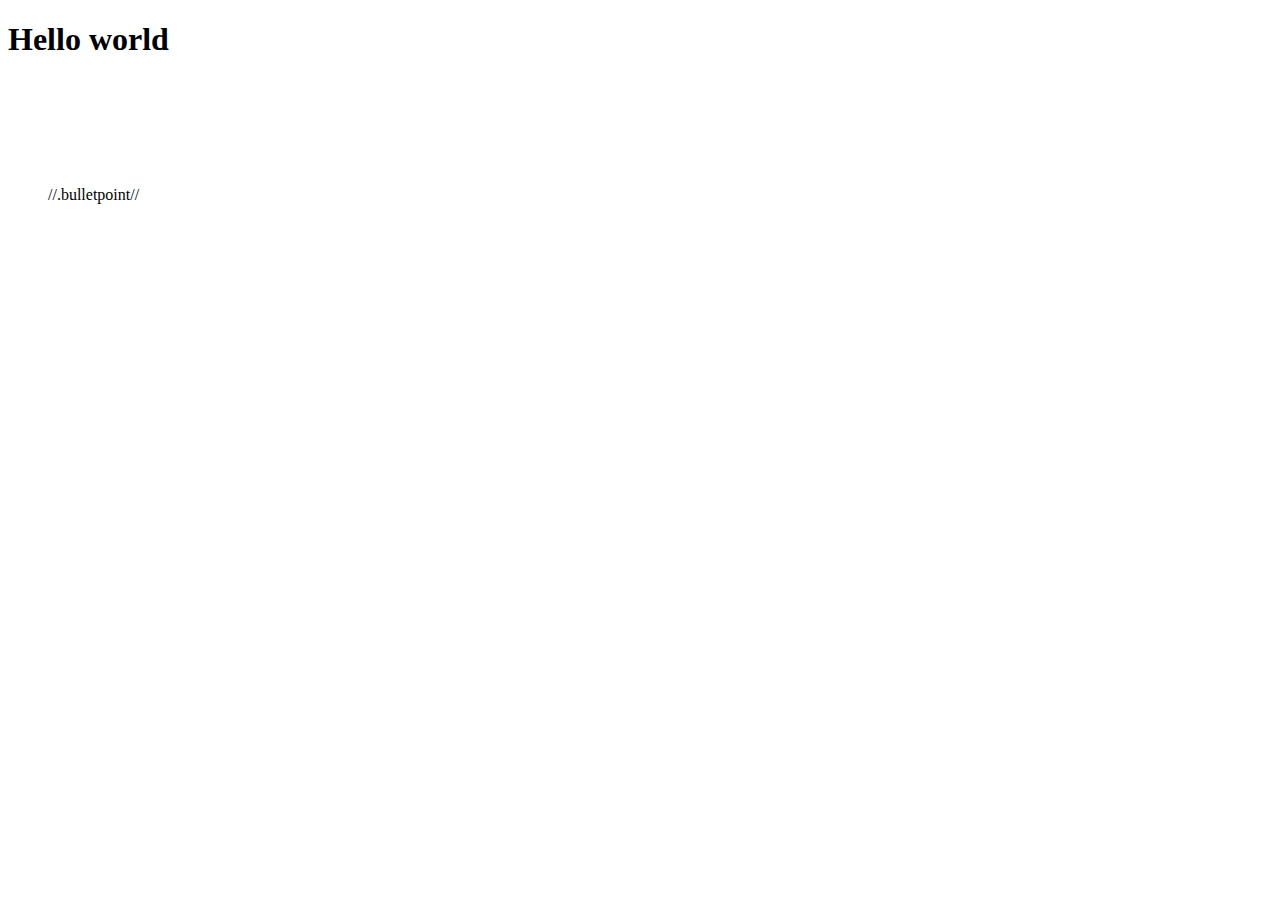
==== index.html @ a4d8d0be "Add files via upload" ====
<!DOCTYPE html>
<html>



<head>
     <link rel="stylesheet" href="Background.css">
    <meta charset="UTF-8">
    </head>
    <body>
      <h1>
          Hello world
    </h1>
<br>
  <br>
        <br>
        <br>
        <br>
        
      
<ol>
        //.bulletpoint//
        </ol>
   

 
</body>
 
</html>
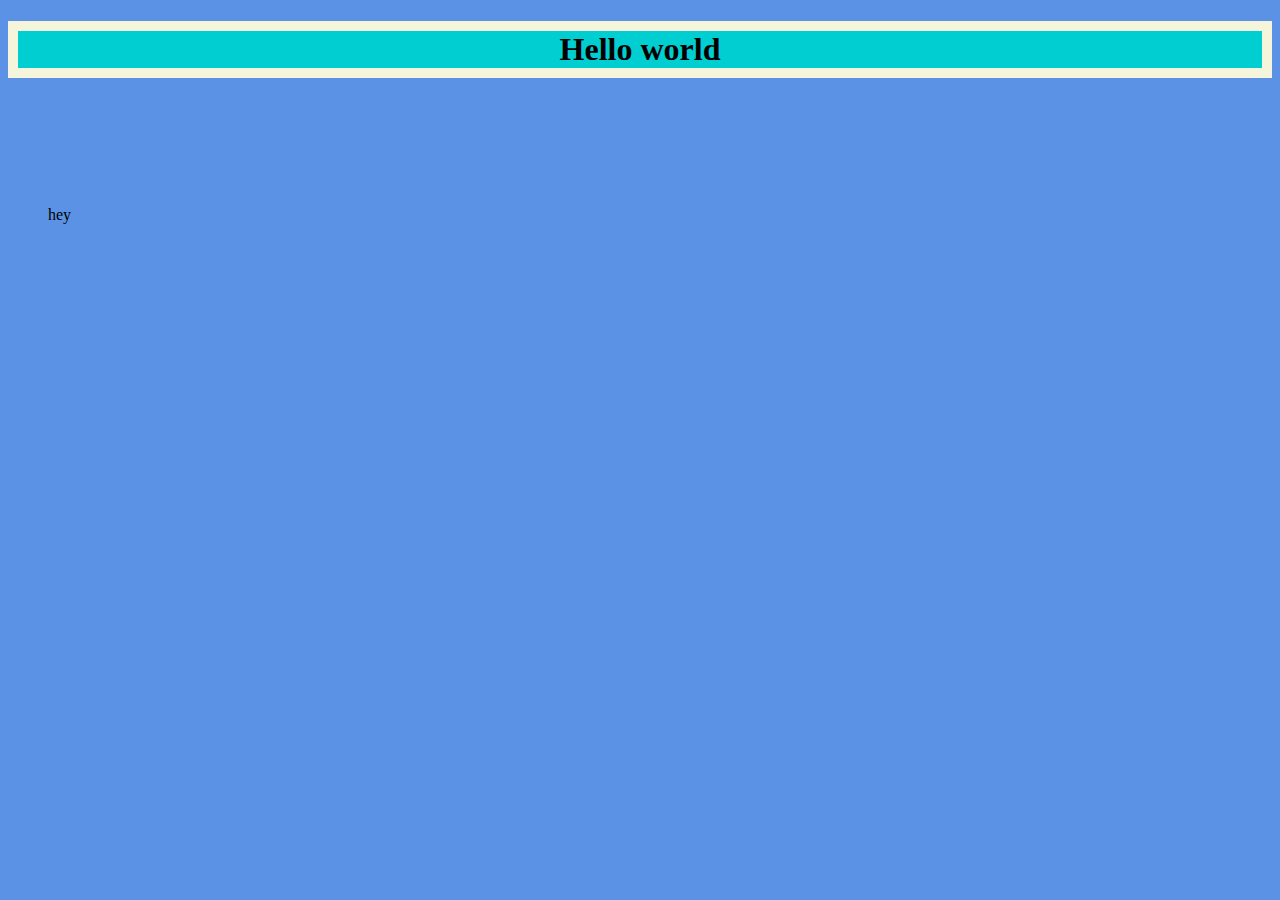
==== commit e6d8fb9e: "Update index.html" ====
--- a/index.html
+++ b/index.html
@@ -19,11 +19,11 @@
         
       
 <ol>
-        //.bulletpoint//
+        hey
         </ol>
    
 
  
 </body>
  
-</html>+</html>
--- a/Background.css
+++ b/Background.css
@@ -0,0 +1,24 @@
+
+
+
+body {
+  background-color: rgb(91, 146, 229);
+}
+
+/* overskrift h1 design */
+h1{
+background-color: darkturquoise; text-align: center; border: 10px;border-color:beige; border-style:solid;
+    
+}
+div {
+  width: 600px;
+    height:500px;
+  border: 0px solid green;
+  padding: 0px;
+  margin: 0px;
+  float: right;
+    background-color: rgb(255, 255, 255);
+}
+
+
+    
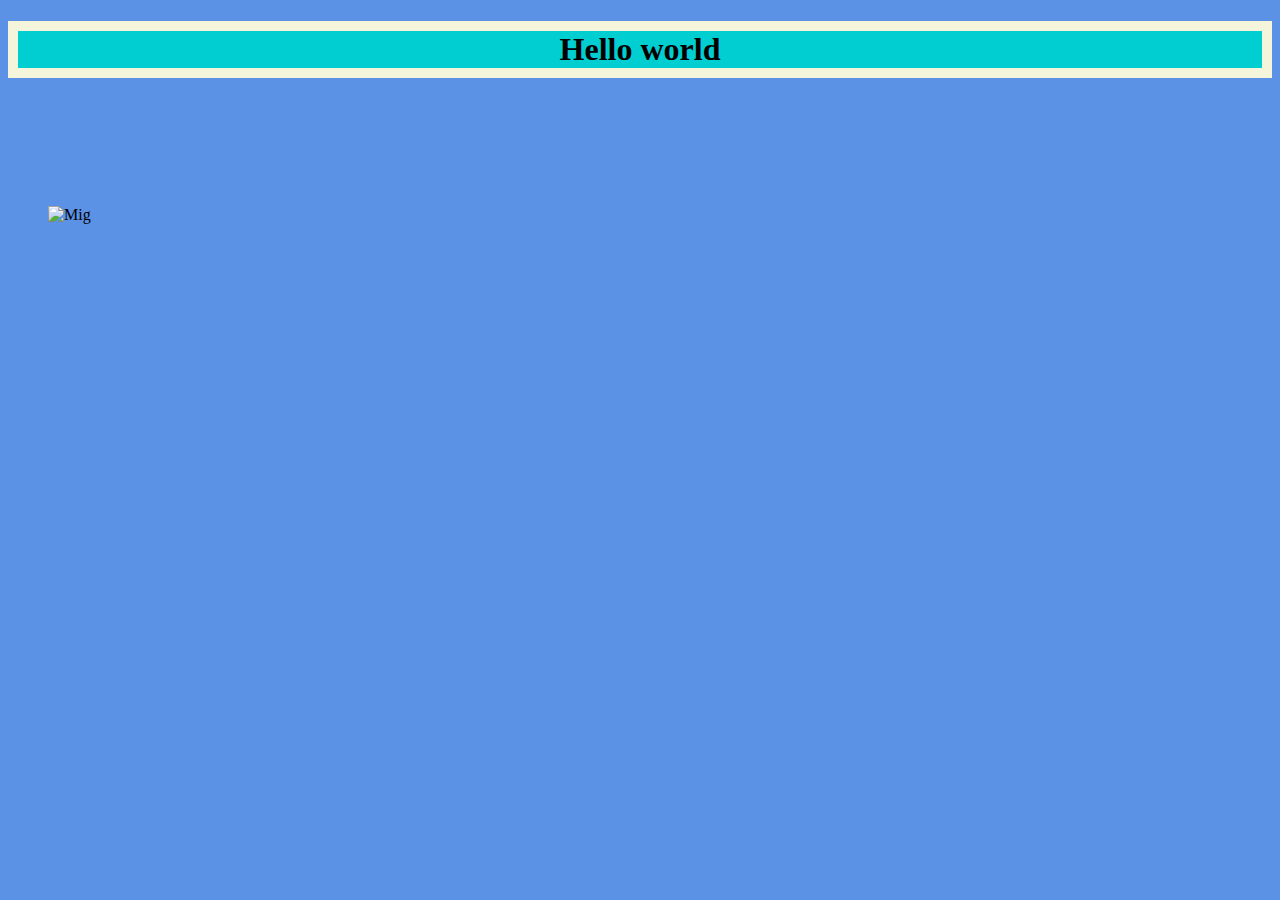
==== commit 15591df9: "Update index.html" ====
--- a/index.html
+++ b/index.html
@@ -19,7 +19,7 @@
         
       
 <ol>
-        hey
+        <img src="https://usercontent.one/wp/www.videnskabsklubben.dk/wp-content/uploads/Jens-Corneliu_Nikolaj_Cazacu_Hansen.jpg" alt=Mig>
         </ol>
    
 
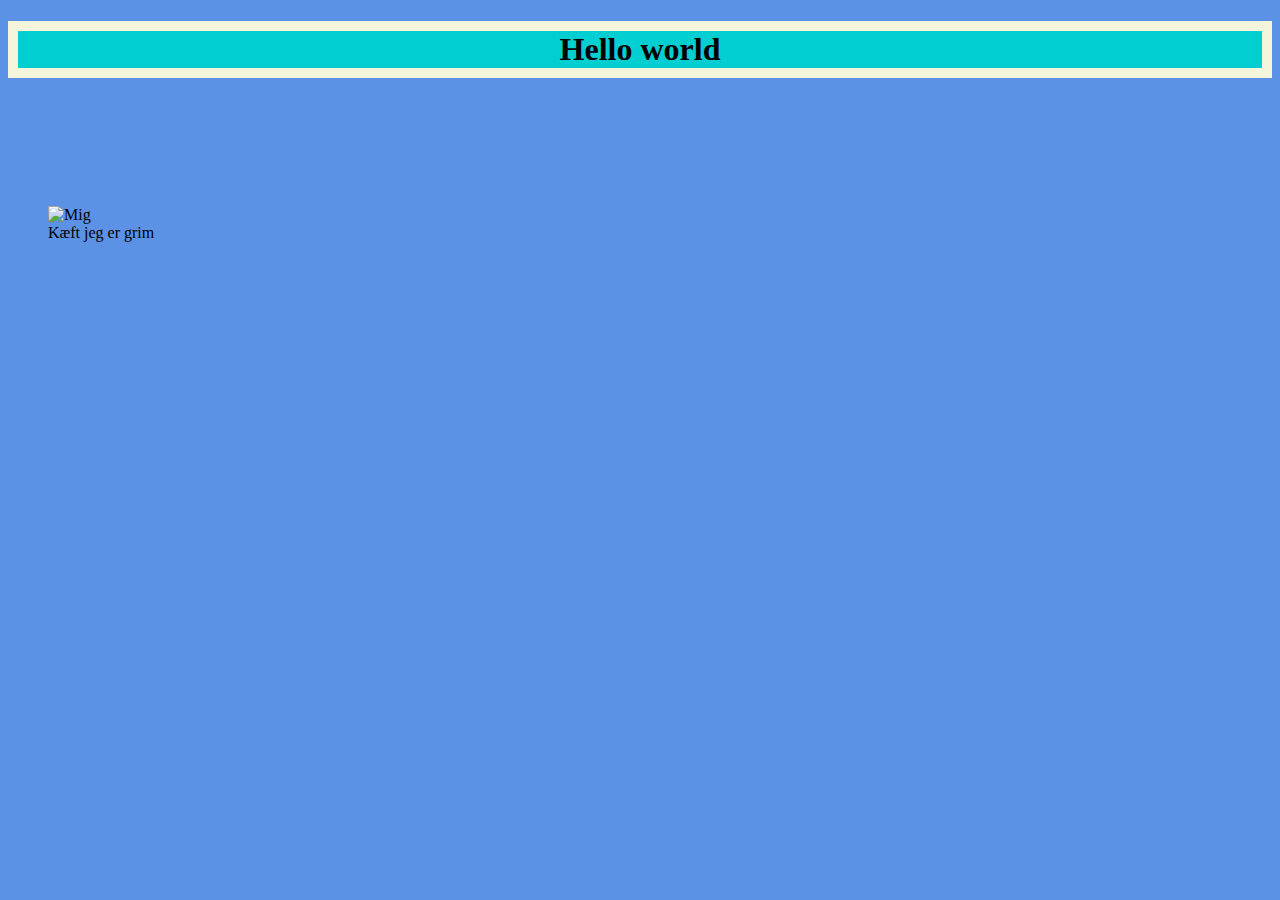
==== commit d8343b40: "Update index.html" ====
--- a/index.html
+++ b/index.html
@@ -20,6 +20,8 @@
       
 <ol>
         <img src="https://usercontent.one/wp/www.videnskabsklubben.dk/wp-content/uploads/Jens-Corneliu_Nikolaj_Cazacu_Hansen.jpg" alt=Mig>
+     <br>
+     Kæft jeg er grim
         </ol>
    
 
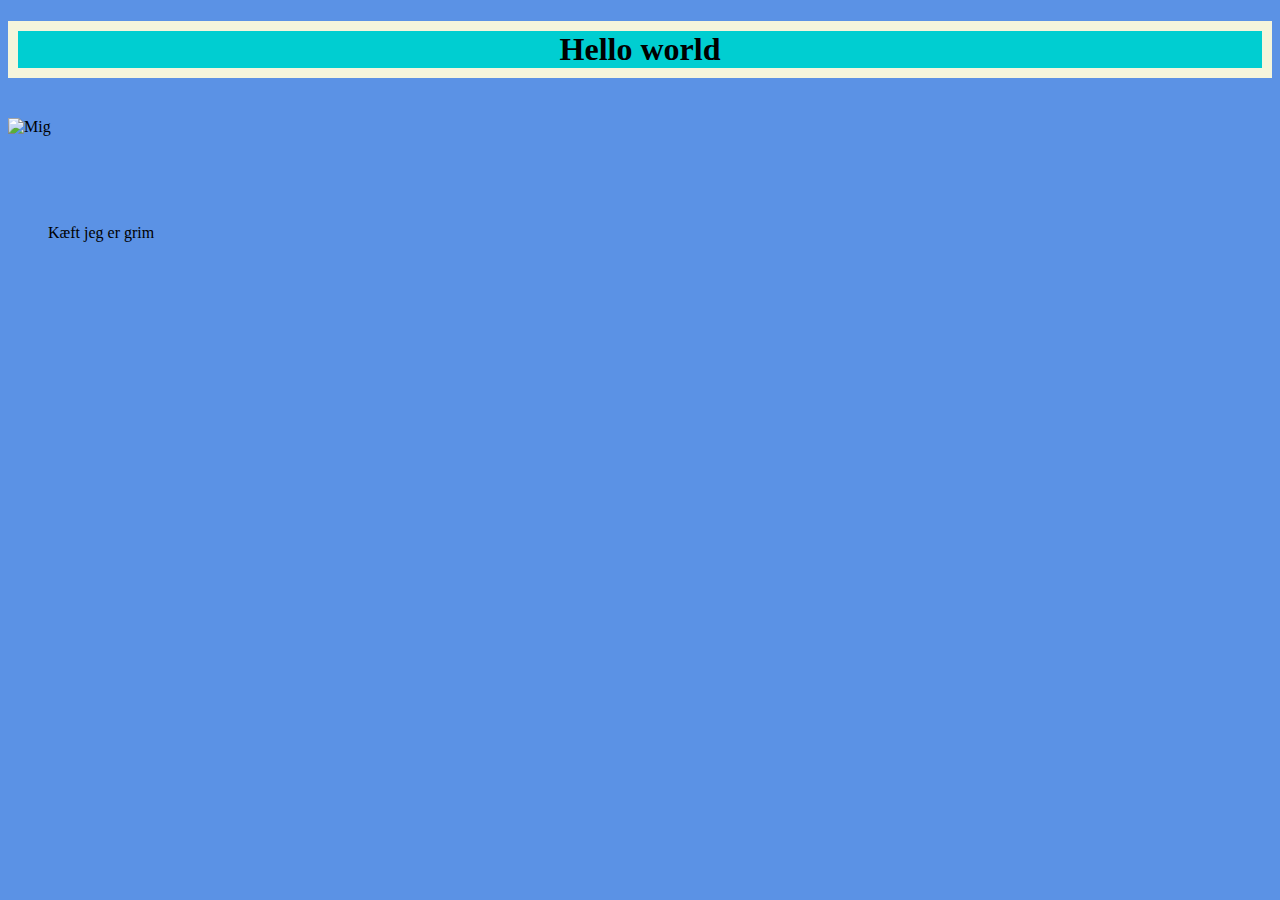
==== commit d8649114: "Update index.html" ====
--- a/index.html
+++ b/index.html
@@ -12,6 +12,7 @@
           Hello world
     </h1>
 <br>
+          <img src="https://usercontent.one/wp/www.videnskabsklubben.dk/wp-content/uploads/Jens-Corneliu_Nikolaj_Cazacu_Hansen.jpg" alt=Mig>
   <br>
         <br>
         <br>
@@ -19,7 +20,7 @@
         
       
 <ol>
-        <img src="https://usercontent.one/wp/www.videnskabsklubben.dk/wp-content/uploads/Jens-Corneliu_Nikolaj_Cazacu_Hansen.jpg" alt=Mig>
+      
      <br>
      Kæft jeg er grim
         </ol>
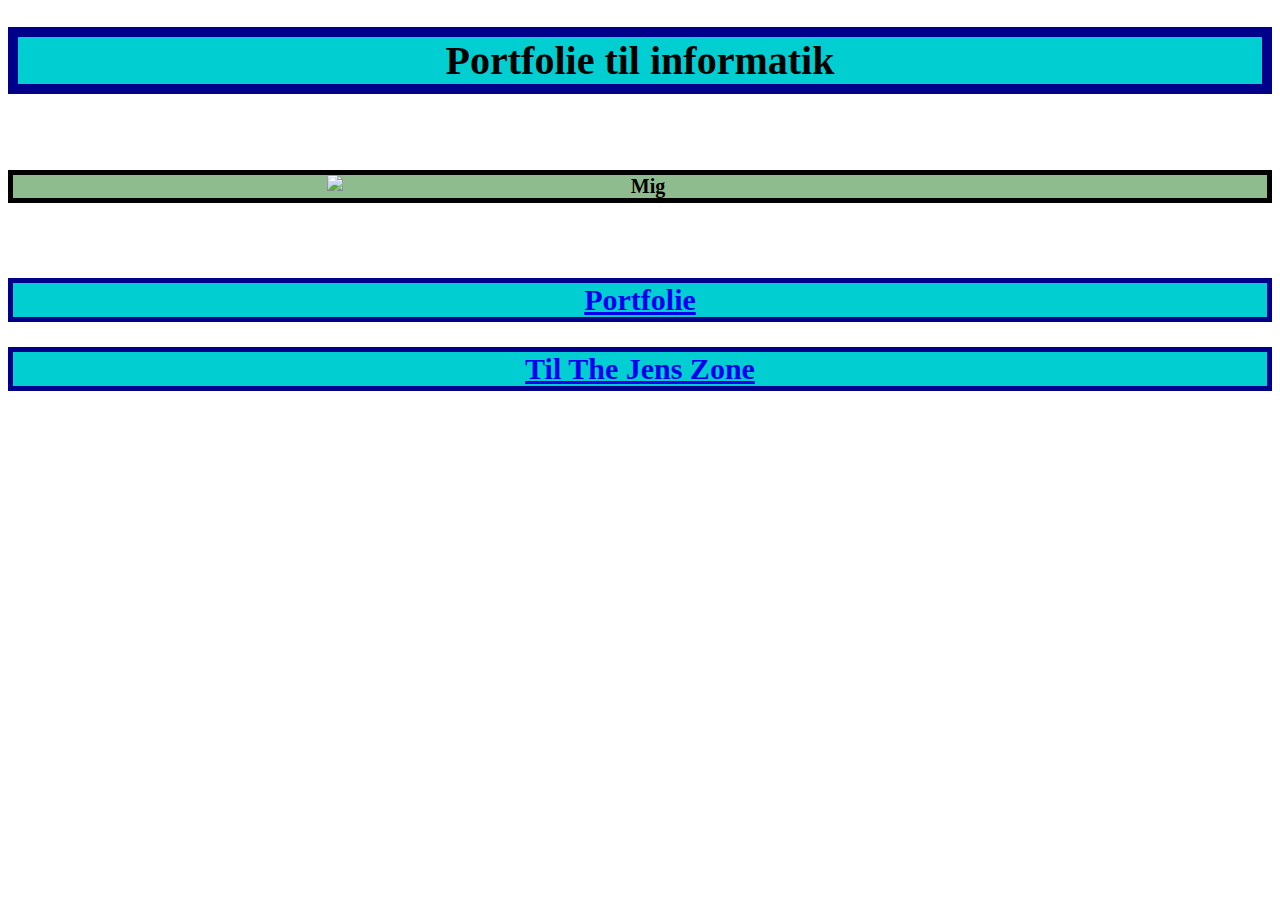
==== commit 4b71128a: "Add files via upload" ====
--- a/index.html
+++ b/index.html
@@ -8,25 +8,57 @@
     <meta charset="UTF-8">
     </head>
     <body>
+ 
+       
+        <!<button class="nav-toggle"> 
+      
+        <span class="hamburger"></span>
+            
+            
+        
+        </button>
+       
+            
+        
+        
+        
+        
+        
       <h1>
-          Hello world
+          Portfolie til informatik
     </h1>
+   
+        
 <br>
-          <img src="https://usercontent.one/wp/www.videnskabsklubben.dk/wp-content/uploads/Jens-Corneliu_Nikolaj_Cazacu_Hansen.jpg" alt=Mig>
+        
+        <h4>
+         <img src="https://scontent.xx.fbcdn.net/v/t1.15752-9/323216361_1152047062347354_2172832363773989379_n.jpg?_nc_cat=108&ccb=1-7&_nc_sid=aee45a&_nc_ohc=Fsp0nxgI3FoAX8hniqH&_nc_ad=z-m&_nc_cid=0&_nc_ht=scontent.xx&oh=03_AdRnqu-XsnhUZBZeEZT4AzA5f7pRwPewIeK-PgequtmPgA&oe=63E29DAF" alt="Mig" class="center";width="400px";height="400px";>
+        </h4>
+        
+        
   <br>
-        <br>
-        <br>
-        <br>
         
-      
+        <h2>
+        
+       
+      <a href="Om%20mit%20program.html"> Portfolie
+            </a> </h2>
+        <h2>
+        
+            <a href="Om%20mig.html"> Til The Jens Zone </a>
+        
+        
+        </h2>
+        
 <ol>
-      
-     <br>
-     Kæft jeg er grim
+     
+   
+     
+    
         </ol>
    
 
  
 </body>
  
-</html>
+</html>--- a/Background.css
+++ b/Background.css
@@ -2,23 +2,77 @@
 
 
 body {
-  background-color: rgb(91, 146, 229);
+  background-image: url("https://www.solidbackgrounds.com/images/website/950x534/950x534-blue-abstract-noise-free-website-background-image.jpg");
+    font-family: "calibri"; 
+        font-size: 20px;
 }
+
+
+
+/*hamburger{
+    height: auto;
+    width: auto;
+    color: black;
+
+    
+}*/
+
+
+
+
+
+
+
+
 
 /* overskrift h1 design */
 h1{
-background-color: darkturquoise; text-align: center; border: 10px;border-color:beige; border-style:solid;
-    
+background-color: darkturquoise; text-align: center; border: 10px;border-color:darkblue; border-style:solid;
+ 
 }
 div {
   width: 600px;
     height:500px;
   border: 0px solid green;
   padding: 0px;
-  margin: 0px;
-  float: right;
+  margin: auto;
+  float: center;
     background-color: rgb(255, 255, 255);
+}
+/*design af brødtekst på hovedsiden*/
+h2{
+    background-color:darkturquoise; text-align: center; border: 5px;border-color:darkblue; border-style:solid;
+    
+}
+/*centrerer billede*/
+
+.center{
+    
+    display: block;
+  margin-left: auto;
+  margin-right: auto;
+  width: 50%;
+height=50%;
+}
+
+/*design af brødtekst på undersiden*/
+h3{
+    background-color:lightsteelblue; text-align: center; margin:100; border:solid;
+    
 }
 
 
+
+
+h4{
+    background-color:darkseagreen; text-align: center; border: 5px;border-color:black; border-style:solid;
     
+}
+
+h5{
+    background-color:darkseagreen; text-align: center; border: 5px;border-color:black; border-style:solid;
+    
+}
+
+
+
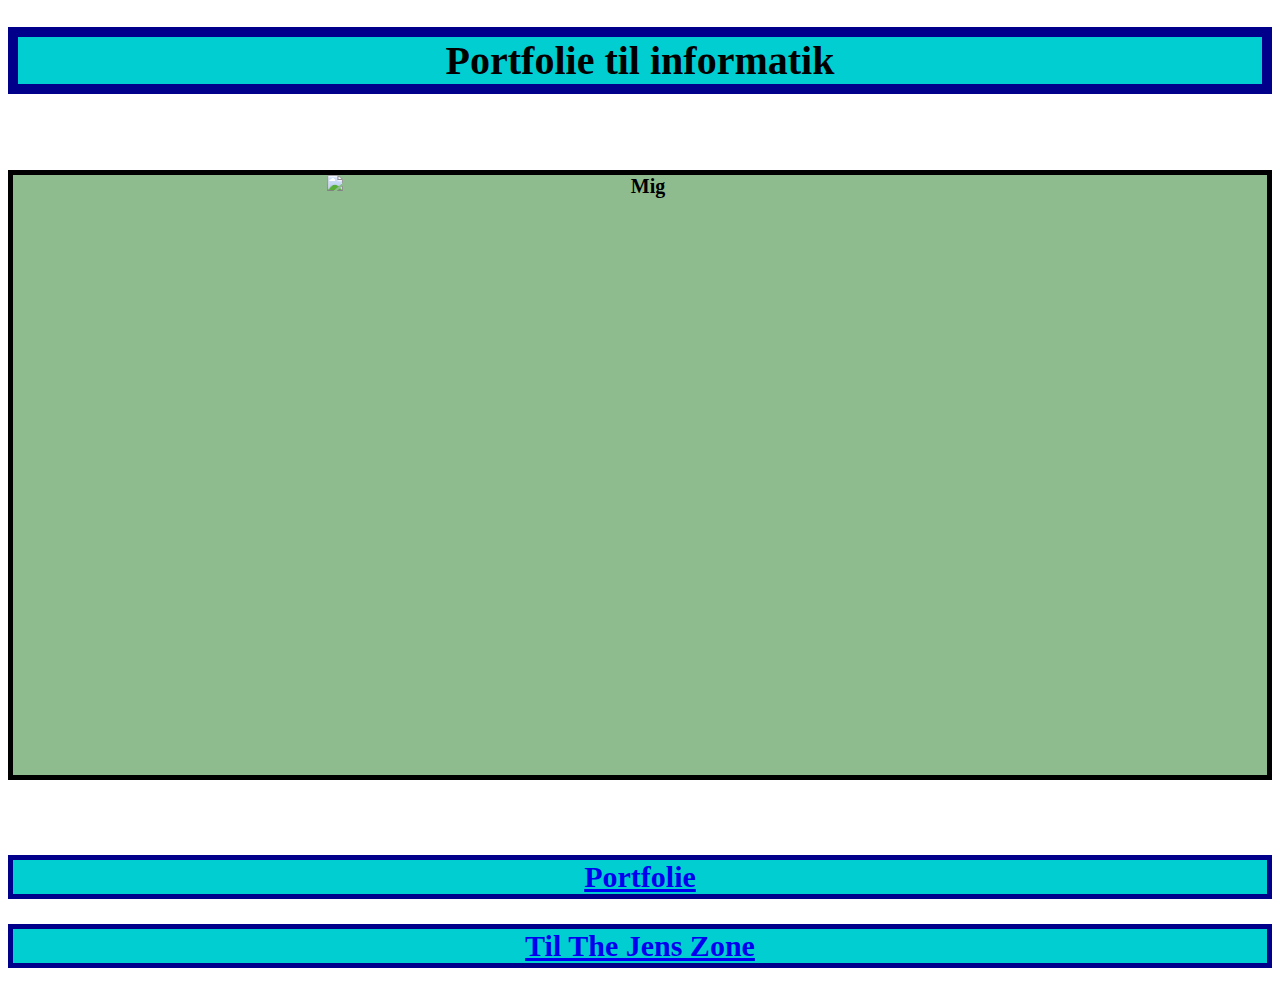
==== commit b9847bef: "Add files via upload" ====
--- a/index.html
+++ b/index.html
@@ -32,7 +32,7 @@
 <br>
         
         <h4>
-         <img src="https://scontent.xx.fbcdn.net/v/t1.15752-9/323216361_1152047062347354_2172832363773989379_n.jpg?_nc_cat=108&ccb=1-7&_nc_sid=aee45a&_nc_ohc=Fsp0nxgI3FoAX8hniqH&_nc_ad=z-m&_nc_cid=0&_nc_ht=scontent.xx&oh=03_AdRnqu-XsnhUZBZeEZT4AzA5f7pRwPewIeK-PgequtmPgA&oe=63E29DAF" alt="Mig" class="center";width="400px";height="400px";>
+         <img src="Brille-abe.jpg" alt="Mig" class="center"width="200px"height="600px">
         </h4>
         
         
